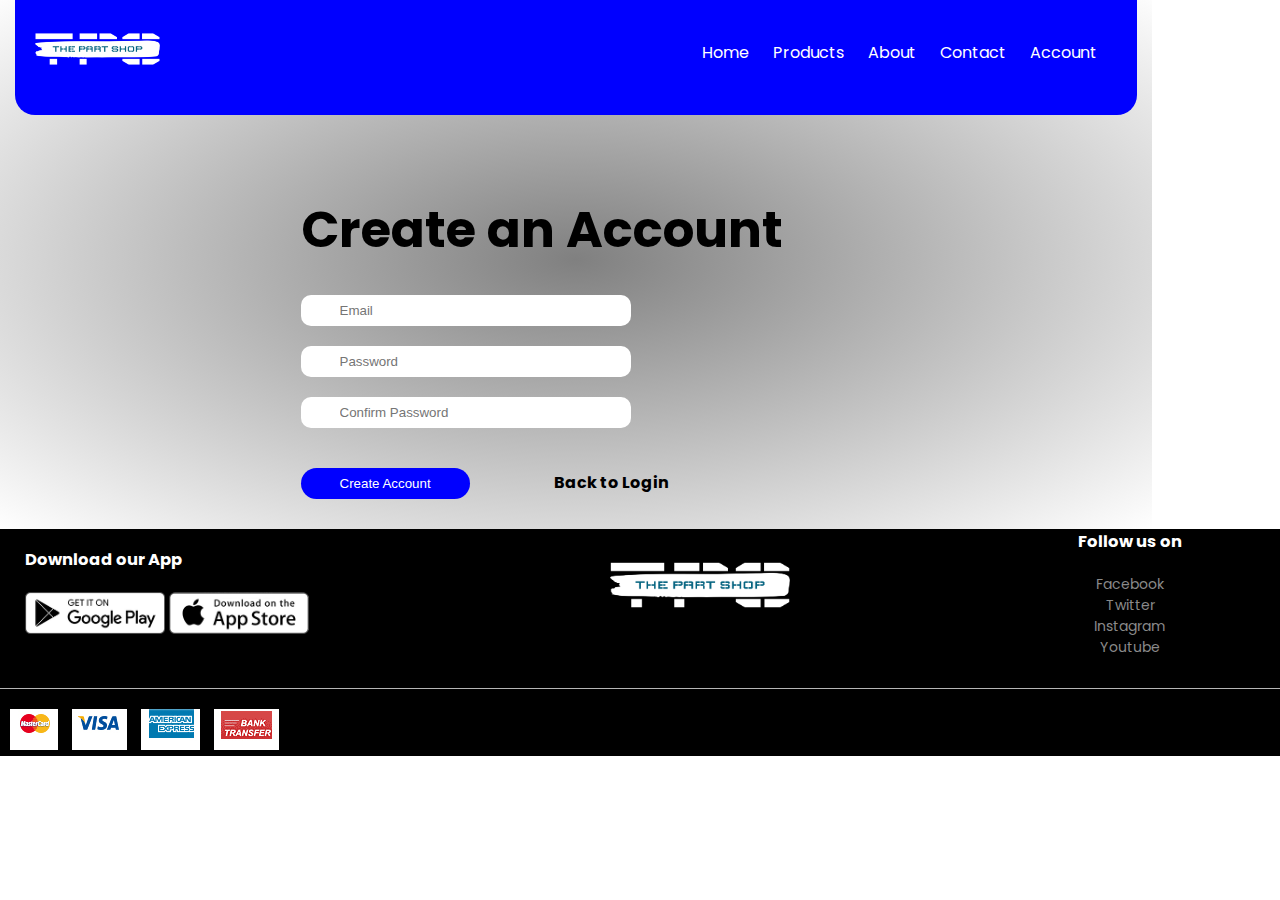
==== createAccount.html @ ae338440 "first commit" ====
<!DOCTYPE html>
<html lang="en">
<head>
    <meta charset="UTF-8">
    <meta http-equiv="X-UA-Compatible" content="IE=edge">
    <meta name="viewport" content="width=device-width, initial-scale=1.0">
    <title>Create Account</title>
    <link rel="stylesheet" href="style.css">
    <link rel="preconnect" href="https://fonts.googleapis.com">
<link rel="preconnect" href="https://fonts.gstatic.com" crossorigin>
<link href="https://fonts.googleapis.com/css2?family=Poppins:wght@200;300&display=swap" rel="stylesheet">
</head>
<body>

    <div class="header">
        <div class="container">
        <div class = "navbar">
            <div class="logo">
                <a href=""><img src="png/logo-no-background.png" width="125px" alt=""></a>
            </div>
            <nav>
                <ul>
                    <li><a href="">Home</a></li>
                    <li><a href="">Products</a></li>
                    <li><a href="">About</a></li>
                    <li><a href="">Contact</a></li>
                    <li><a href="">Account</a></li>
                </ul>
            </nav>
        </div>

        <div class = "row">
            <div class="col2">
                <h1>Create an Account</h1>
                <form>  
                    <input type="email" class="email" id="email" name="email" placeholder="Email"><br>
                    <input type="password" class="password" id="password" name="password" placeholder="Password"><br>
                    <input type="password" class="password" id="confirmpassword" name="confirmpassword" placeholder="Confirm Password"> <br>
                    <input type="submit" class="loginBtn" value="Create Account">
                    <a href="index.html" > <strong>Back to Login</strong> </a>
                  </form>
            </div>
      </div>
    </div>
   </div>

   <div class="footer">
    <div class="container">
        <div class="row">
            <div class="footer-col-1">
                <h3>Download our App</h3>
                <div class="app-logo">
                    <a href="https://play.google.com/store/apps/?hl=en&gl=US"><img src="images/play-store.png" alt=""></a>
                    <a href="https://www.apple.com/app-store/"><img src="images/app-store.png" alt=""></a>
                </div>
            </div>
            <div class="footer-col-2">
                <img src="png/logo-no-background.png" alt="">
                </div>


            <div class="footer-col-4">
                <h3>Follow us on</h3>
                <ul>
                    <li><a href="https://www.facebook.com/">Facebook</a> </li>
                    <li><a href="https://twitter.com/home?lang=en">Twitter</a> </li>
                    <li><a href="https://www.instagram.com/">Instagram</a></li>
                    <li><a href="https://www.youtube.com/">Youtube</a></li>
                </ul>
            </div>
        </div>
    </div>
    <hr>
    <div class="payments">
        <img src="pay/01.jpg" alt="">
        <img src="pay/02.jpg" alt="">
        <img src="pay/03.jpg" alt="">
        <img src="pay/09.jpg" alt="">
    </div>
</div>
</body>
</html>
---- style.css ----
*{
    margin: 0;
    padding: 0;
    box-sizing: border-box;
    height: max-content;
   
}

body{
    height: 100%;
    width: 100%;
    font-family: 'Poppins', sans-serif;
    display: table;
    margin: 0;
}

.navbar{
    display: flex;
    align-items: center;
    padding: 20px;
    margin: -10px;
    background:blue;
    border-bottom-left-radius: 20px;
    border-bottom-right-radius: 20px;
}

nav{
    flex: 1;
    text-align: right;
}

nav ul{
    display: inline-block;
    list-style-type: none; 
}

nav ul li{
    display: inline-block;
    margin-right: 20px;
}

a{
    text-decoration: none;
    color: white;
}

p{
    color: #555;
}

.container{
    max-width: 1300px;
    margin: auto;
    padding-left: 25px;
    padding-right: 25px;
  
    
}

.row{
    display: flex;
    align-items: center;
    flex-wrap: wrap;
    justify-content: space-around;
}

.col2{
    flex-basis: 50%;
    min-width: 300px;
}

.col2 img{
    max-width: 100%;
    padding: 50px 0px;
}

.col2 h1{
    font-size: 50px;
    line-height: 60px;
    margin: 25px 0;
}

.btn{
    display: inline-block;
    background: blue;
    color: white;
    padding: 8px 39px;
    margin: 30px 0;
    border-radius: 30px;
}

.loginBtn{
    display: inline-block;
    background: blue;
    color: white;
    padding: 8px 39px;
    margin: 30px 0;
    border-radius: 30px;
    cursor: pointer;
    border: blue;
}

.btn2{
    display: inline-block;
    background: blue;
    color: white;
    padding: 8px 39px;
    margin: 30px 0;
    border-radius: 30px;
    border: none;
    cursor: pointer;
}

.email{
    border-radius: 10px;
    display: inline-block;
    padding: 8px 39px;
    margin: 10px 0;
    border: none;
    width: 60%;
    outline: 0;
}

.password{
    border-radius: 10px;
    display: inline-block;
    padding: 8px 39px;
    margin: 10px 0;
    border: none;
    width: 60%;
}

.col2 a{
    margin-left: 80px;
    color: #000;
}

.col2 a:hover{
    color: blue;
}

.header{
    background: radial-gradient( grey, white);
    width: 90%;
}

.header .row{
    margin-top: 70px;
}

.categories{
    padding-top: 50px;
    margin: 70px 0;
}

.col3{
    flex-basis: 30%;
    min-width: 250px;
    margin-bottom: 30px;
}
.col3 img{
    width: 100%;   
}

.categories .row{
    max-width: 1080px;
    margin: auto;
    padding-left: 25px;
    padding-right: 25px;
}

.col4{
    flex-basis: 25%;
    padding: 10px;
    min-width: 200px;
    margin-bottom: 50px;
    padding-top: 80px;
}
.col4 img{
    width: 100%;
}

.fpp{
    padding-top: 60px;
   
    position: relative;
    text-align: center;
    color: #555;
}

fpp::after{
    content: '';
    background: orange;
    height: 5px;
    width: 20px;
    border-radius: 5px;
    position: absolute;
    bottom: 0;
    left: 50%;
    transform: translateX(-50%);
}

.footer{
    background: #000;
    color: #8a8a8a;
    font-size: 14px;
    padding: 10px;
    display: table-row;
    height: 0;
    
}
.footer hr{
    border: none;
    background: #b5b5b5;
    height: 1px;
    margin: 20px 0;
}

.copyright{
    text-align: center;
}

.payments img{
    padding-left: 10px;
    align-content: center;
    
}

.footer p{
    color: #8a8a8a;
}

.footer h3{
    color: #fff;
    margin-bottom: 20px;
}

.footer-col-1, .footer-col-2, .footer-col-3, .footer-col-4{
    min-width: 250px;
    margin-bottom: 10px;
    
}

.footer-col-1{
    flex-basis: 30%;
}

.footer-col-2{
    flex: 1;
    text-align: center;
}

.footer-col-2 img{
    width: 180px;
    margin-bottom: 10px;
}

.footer-col-3, .footer-col-4{
    flex-basis: 12%;
    text-align: center;
}

ul{
    list-style-type: none;
}

.app-logo{
    margin-top: 20px;
}

.app-logo img{
    width: 140px;
}

.footer-col-4 li a{
    color: #8a8a8a;
}
.footer-col-4 li a:hover{
    color: white;
}

.col21{
    display: flex;
    flex-direction: column;
    align-items: center;
    justify-content: center;
    padding: 5em;
    background: #161616;
    color: #fff;
    text-align: center;

}

.mc{
    align-items: center;
}
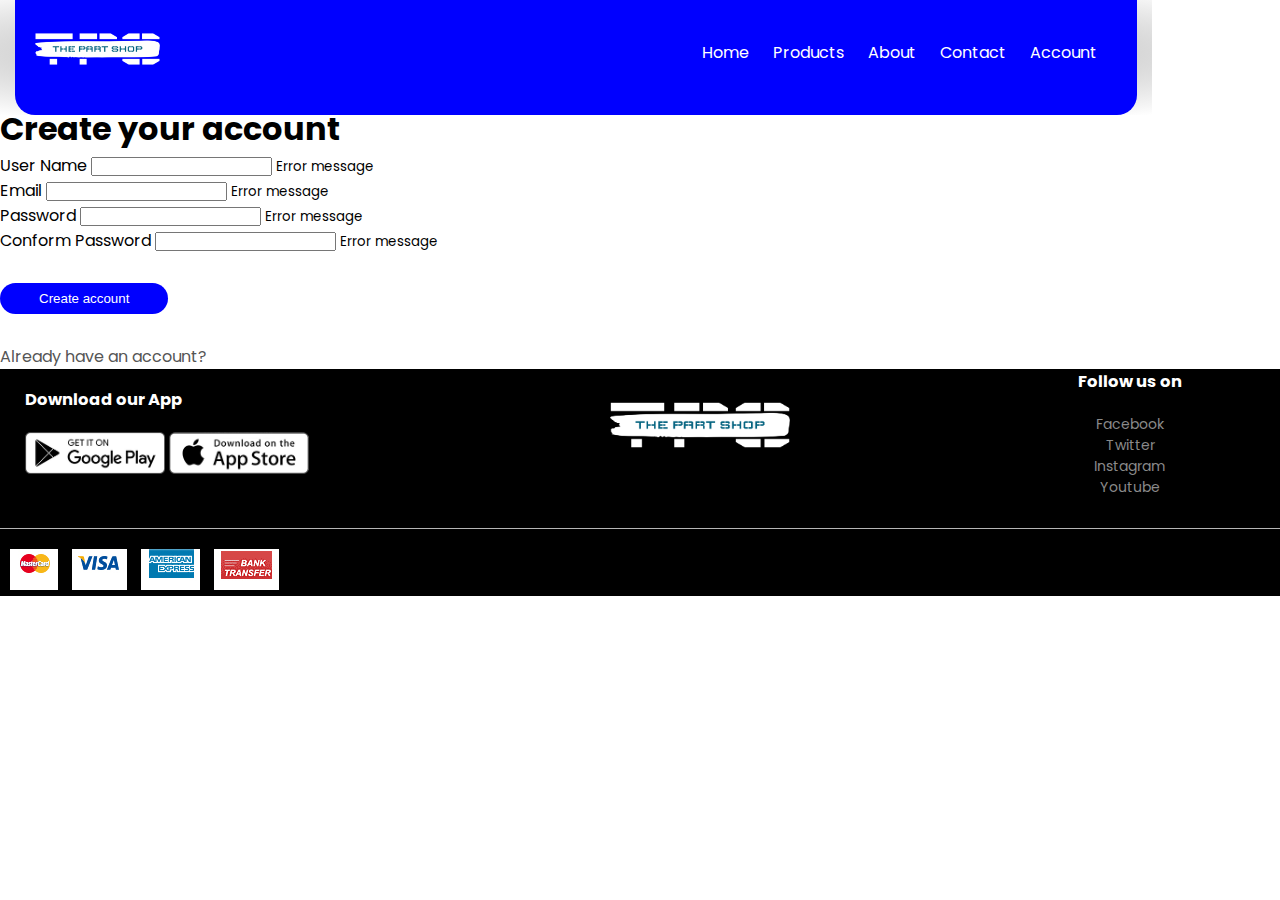
==== commit a0f5ff26: "changes to css and signup form" ====
--- a/createAccount.html
+++ b/createAccount.html
@@ -14,69 +14,118 @@
 
     <div class="header">
         <div class="container">
-        <div class = "navbar">
-            <div class="logo">
-                <a href=""><img src="png/logo-no-background.png" width="125px" alt=""></a>
+            <div class = "navbar">
+                <div class="logo">
+                    <a href=""><img src="png/logo-no-background.png" width="125px" alt=""></a>
+                </div>
+                <nav>
+                    <ul>
+                        <li><a href="">Home</a></li>
+                        <li><a href="">Products</a></li>
+                        <li><a href="">About</a></li>
+                        <li><a href="">Contact</a></li>
+                        <li><a href="">Account</a></li>
+                    </ul>
+                </nav>
             </div>
-            <nav>
-                <ul>
-                    <li><a href="">Home</a></li>
-                    <li><a href="">Products</a></li>
-                    <li><a href="">About</a></li>
-                    <li><a href="">Contact</a></li>
-                    <li><a href="">Account</a></li>
-                </ul>
-            </nav>
+
+            <!--div class = "row">
+                <div class="col2">
+                    <h1>Create an Account</h1>
+                    <form>  
+                        <input type="email" class="email" id="email" name="email" placeholder="Email"><br>
+                        <input type="password" class="password" id="password" name="password" placeholder="Password"><br>
+                        <input type="password" class="password" id="confirmpassword" name="confirmpassword" placeholder="Confirm Password"> <br>
+                        <input type="submit" class="loginBtn" value="Create Account">
+                        <a href="index.html" > <strong>Back to Login</strong> </a>
+                    </form>
+                </div>
+            </div-->
         </div>
-
-        <div class = "row">
-            <div class="col2">
-                <h1>Create an Account</h1>
-                <form>  
-                    <input type="email" class="email" id="email" name="email" placeholder="Email"><br>
-                    <input type="password" class="password" id="password" name="password" placeholder="Password"><br>
-                    <input type="password" class="password" id="confirmpassword" name="confirmpassword" placeholder="Confirm Password"> <br>
-                    <input type="submit" class="loginBtn" value="Create Account">
-                    <a href="index.html" > <strong>Back to Login</strong> </a>
-                  </form>
+   </div>
+   <div class="mainbox">
+    <div class="box">
+        <div class="htitle">
+            <h1>Create your account</h1>
+        </div>
+    
+        <form action="signup.php" method="post" class="form" id="signup" novalidate>
+            <div class="txt_field" >
+                <label for="name">User Name</label>
+                <input type="text" id="name" name="name">
+                <i class="fas fa-check-circle"></i>
+                <i class="fas fa-exclamation-circle"></i>
+                <small>Error message</small>
+                
             </div>
-      </div>
+            <div class="txt_field" >
+                <label for="email">Email</label>
+                <input type="text" id="email" name="email">
+                <i class="fas fa-check-circle"></i>
+                <i class="fas fa-exclamation-circle"></i>
+                <small>Error message</small>
+                
+                
+            </div>
+            <div class="txt_field" >
+                <label for="password">Password</label>
+                <input type="password" id="password" name="password">
+                <i class="fas fa-check-circle"></i>
+                <i class="fas fa-exclamation-circle"></i>
+                <small>Error message</small>
+                
+            </div>
+            <div  class="txt_field">
+                <label for="conform_password">Conform Password</label>
+                <input type="password" id="conform_password" name="conform_password">
+                <i class="fas fa-check-circle"></i>
+                <i class="fas fa-exclamation-circle"></i>
+                <small>Error message</small>
+                
+            </div>
+            <input type="submit" value="Create account" class="loginBtn" id="submit" name="submit">
+            <div >
+                <p>Already have an account? <a href="index.html"><strong> Sign in</strong></a></p>               
+            </div>
+            
+        </form>
     </div>
    </div>
+   
 
-   <div class="footer">
-    <div class="container">
-        <div class="row">
-            <div class="footer-col-1">
-                <h3>Download our App</h3>
-                <div class="app-logo">
-                    <a href="https://play.google.com/store/apps/?hl=en&gl=US"><img src="images/play-store.png" alt=""></a>
-                    <a href="https://www.apple.com/app-store/"><img src="images/app-store.png" alt=""></a>
+   <div class="footer" >
+        <div class="container">
+            <div class="row">
+                <div class="footer-col-1">
+                    <h3>Download our App</h3>
+                    <div class="app-logo">
+                        <a href="https://play.google.com/store/apps/?hl=en&gl=US"><img src="images/play-store.png" alt=""></a>
+                        <a href="https://www.apple.com/app-store/"><img src="images/app-store.png" alt=""></a>
+                    </div>
+                </div>
+                <div class="footer-col-2">
+                    <img src="png/logo-no-background.png" alt="">
+                    </div>
+
+
+                <div class="footer-col-4">
+                    <h3>Follow us on</h3>
+                    <ul>
+                        <li><a href="https://www.facebook.com/">Facebook</a> </li>
+                        <li><a href="https://twitter.com/home?lang=en">Twitter</a> </li>
+                        <li><a href="https://www.instagram.com/">Instagram</a></li>
+                        <li><a href="https://www.youtube.com/">Youtube</a></li>
+                    </ul>
                 </div>
             </div>
-            <div class="footer-col-2">
-                <img src="png/logo-no-background.png" alt="">
-                </div>
-
-
-            <div class="footer-col-4">
-                <h3>Follow us on</h3>
-                <ul>
-                    <li><a href="https://www.facebook.com/">Facebook</a> </li>
-                    <li><a href="https://twitter.com/home?lang=en">Twitter</a> </li>
-                    <li><a href="https://www.instagram.com/">Instagram</a></li>
-                    <li><a href="https://www.youtube.com/">Youtube</a></li>
-                </ul>
-            </div>
+        </div>
+        <hr>
+        <div class="payments">
+            <img src="pay/01.jpg" alt="">
+            <img src="pay/02.jpg" alt="">
+            <img src="pay/03.jpg" alt="">
+            <img src="pay/09.jpg" alt="">
         </div>
     </div>
-    <hr>
-    <div class="payments">
-        <img src="pay/01.jpg" alt="">
-        <img src="pay/02.jpg" alt="">
-        <img src="pay/03.jpg" alt="">
-        <img src="pay/09.jpg" alt="">
-    </div>
-</div>
 </body>
 </html>